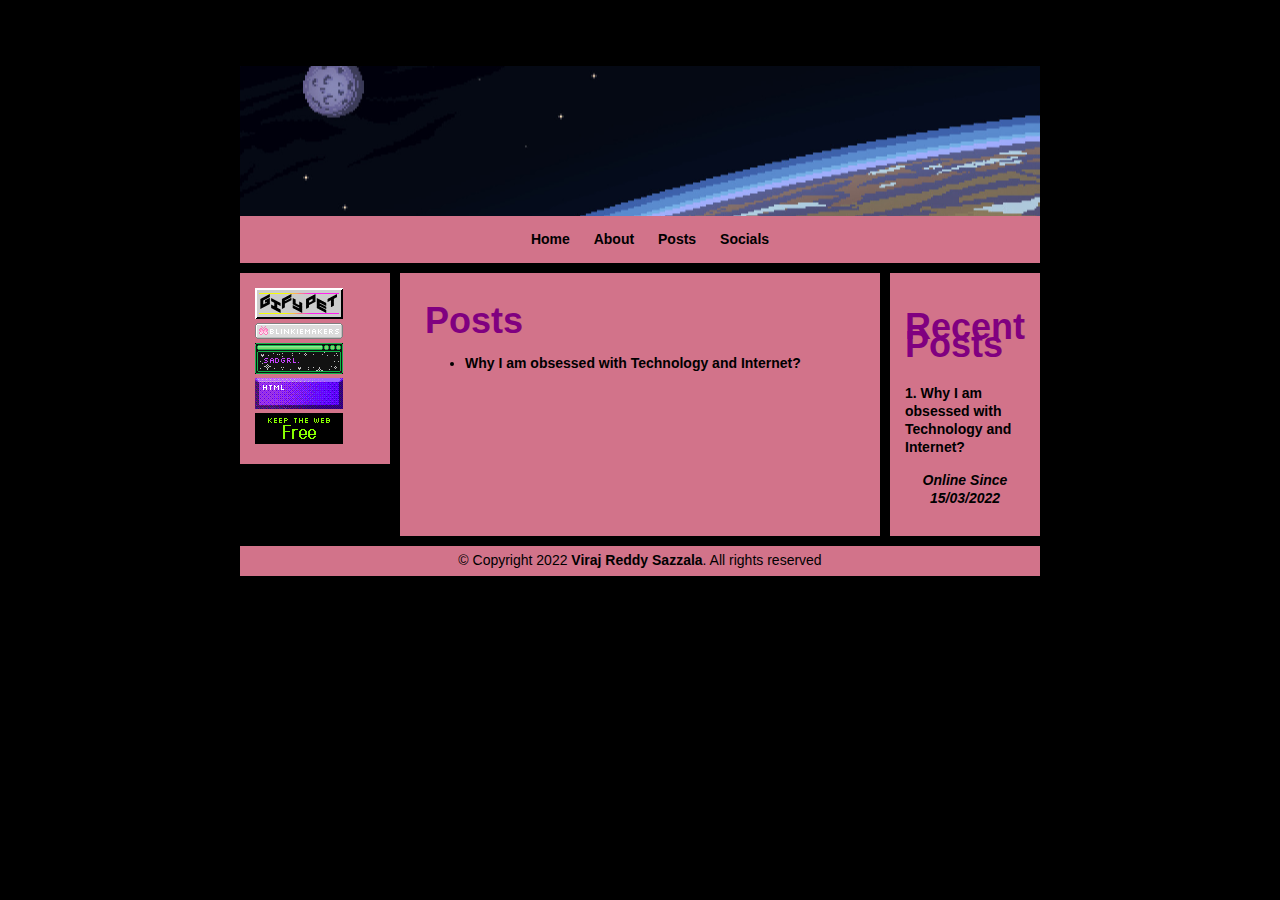
==== posts/index.html @ 2db7a769 "init" ====
<!DOCTYPE html>
<html lang="en">

<head>
    <meta charset="UTF-8">
    <meta http-equiv="X-UA-Compatible" content="IE=edge">
    <meta name="viewport" content="width=device-width, initial-scale=1.0">
    <link href="/style.css" rel="stylesheet" type="text/css" media="all">
    <link rel="icon" href="../images/cat.jpeg" type="image/x-icon">
    <title>posts</title>
</head>

<body>
    <!-- SCM Music Player https://www.scmplayer.net -->
<!-- <script type="text/javascript" src="https://www.scmplayer.net/script.js" 
data-config="{'skin':'https://static.tumblr.com/uf7d8p8/5ylmihcdv/skinlindaawn.css','volume':50,'autoplay':false,'shuffle':false,'repeat':1,'placement':'top','showplaylist':false,'playlist':[{'title':'Undertale Fallen down','url':'https://www.youtube.com/watch?v=B69GfSqEZEs&list=PLpJl5XaLHtLX-pDk4kctGxtF4nq6BIyjg&index=4'},{'title':'Undertale once upon a time','url':'https://www.youtube.com/watch?v=s7RRgF5Ve_E&list=PLpJl5XaLHtLX-pDk4kctGxtF4nq6BIyjg&index=1'},{'title':'Undertale Uwa so temperate','url':'https://www.youtube.com/watch?v=rHU4rpQUshg&list=PLpJl5XaLHtLX-pDk4kctGxtF4nq6BIyjg&index=6'},{'title':'Undertale snowdin town','url':'https://www.youtube.com/watch?v=z6LmMCuGjfA&list=PLpJl5XaLHtLX-pDk4kctGxtF4nq6BIyjg&index=22'}]}" ></script> -->
<!-- SCM Music Player script end -->
    <script>NekoType = "ace"</script>
    <h1 id=nl>
        <script src="https://webneko.net/n20171213.js"></script><a href="https://webneko.net">Neko</a>
    </h1>
    <div id="main-container">
        <div id="header-contained" style="display: block;"></div>
        <div id="navbar-contained">
            <ul class="nav">
                <li><a href="../">Home</a></li>
                <li><a href="../about/">About</a></li>
                <li><a href="../posts/">Posts</a></li>
                <li><a href="../socials/">Socials</a></li>
            </ul>
        </div>
        <div class="content-wrap flex alignment">
            <div id="left-sidebar" style="display: block;">
                <div class="sidebar-wrapper">
                    <a href="https://gifypet.neocities.org/"><img src="../images/badge.gif" alt="gifypet gif"></a>
                    <a href="https://blinkie.suppi.net/index.php"><img src="../images/blinkiemaker.gif" alt="blinkiemaker"></a>
                    <a href="https://sadgrl.online/"><img src="../images/sad-girl.gif" alt="sad-girl"></a>
                    <a href="https://learn.sadgrl.online/"><img src="../images/sad-girl-learn.gif" alt="sad girl learn"></a>
                    <a href="https://yesterweb.org/no-to-web3/"><img src="../images/roly-saynotoweb3.gif" alt="say no to web3"></a>
                </div>
            </div>
            <div id="content-container" style="flex-grow: 1;">
                <div class="wrapper">
                    <h1>Posts</h1>
                    <ul>
                        <li><a href="why-i-am-obssessed-with-tech-and-internet/">Why I am obsessed with Technology and Internet?</a></li>
                    </ul>

                </div>
            </div>
            <div id="right-sidebar" style="display: block;">
                <div class="sidebar-wrapper">
                    <h2>Recent Posts</h2>
                    <a href="">1. Why I am obsessed with Technology and Internet?</a>
                    <p style="text-align:center"><b><i>Online Since 15/03/2022</i></b></p>
                </div>
            </div>
        </div>
        <div id="footer">
            <div class="footer-wrapper">
                &#169; Copyright 2022 <a href="https://exvynai.xyz">Viraj Reddy Sazzala</a>. All rights reserved
            </div>
        </div>
    </div>
</body>

</html>
---- style.css ----
:root {
    /* These variables exist so you can make quick and simple style changes without much CSS knowledge */

    /* applies to all areas */
    --font-family: sans-serif;
    --font-size: 14px;
    --line-height: 1.3em;
    --font-color: black;
    --link-color: black;
    --link-text-decoration: none;

    /* main content (between sidebars) */
    --content-padding: 25px;
    --content-bg-color: #d2738a;

    /* header */
    --header-height: 150px;
    --header-background: url('images/header1.png');
    --header-margin-bottom: 0px;

    /* sidebar */
    --sidebar-margin: 10px;
    --sidebar-width: 150px;
    --sidebar-padding: 15px;
    --sidebar-bg-color: #d2738a;

    /* footer */
    --footer-height: 30px;
    --footer-bg-color: #d2738a;

    /* navbar */
    --navitems-alignment: center;
    --space-between-navitems: 20px;
    --navbar-margin-bottom: 10px;
    --nav-bg-color: #d2738a;

    /* container */
    --container-width: 800px;
    --container-bg-color: black;

    /* controls the gap between the content and the footer */
    --row-gap: 5px;

    /* To add scrollbars to your sidebars, just make the height a px value and change overflow to 'auto' */

    --sidebar-height: 100%;
    --sidebar-overflow: hidden;
    --background-color: black;

}

html,
body {
    margin: 0;
    padding: 0;
    background-color: var(--background-color);
    font-family: var(--font-family);
    font-size: var(--font-size);
    line-height: var(--line-height);
    color: var(--font-color);
}

body a {
    color: var(--link-color);
    font-weight: bold;
    text-decoration: var(--link-text-decoration);
}

#main-container {
    max-width: var(--container-width);
    margin: 0 auto;
    background-color: var(--container-bg-color);
}

.flex {
    display: flex;
    margin-bottom: var(--row-gap);
}

.content-wrap {
    margin-top: var(--content-margin-top);
}

#content-container {
    width: 60%;
    margin-bottom: var(--row-gap);
    background-color: var(--content-bg-color);
}

#left-sidebar {
    width: var(--sidebar-width);
    margin-right: var(--sidebar-margin);
    margin-bottom: var(--row-gap);
    height: var(--sidebar-height);
    overflow: var(--sidebar-overflow);
    background-color: var(--sidebar-bg-color);
}

#right-sidebar {
    width: var(--sidebar-width);
    margin-left: var(--sidebar-margin);
    margin-bottom: var(--row-gap);
    height: var(--sidebar-height);
    overflow: var(--sidebar-overflow);
    background-color: var(--sidebar-bg-color);
}

#header-contained {
    height: var(--header-height);
    margin-bottom: var(--header-margin-bottom);
    background-image: var(--header-background);
    background-position: center center;
}

#footer {
    height: var(--footer-height);
    text-align: center;
    color: var(--font-color);
    background-color: var(--footer-bg-color);
}

#header-full {
    display: none;
    height: var(--header-height);
    margin-bottom: var(--header-margin-bottom);
    background-image: var(--header-background);
    background-position: center center;
}

#navbar-contained {
    margin-bottom: var(--row-gap)
}

#navbar-full {
    display: none;
}

.nav {
    margin-left: 0;
    text-align: var(--navitems-alignment);
    margin-top: 0;
    margin-bottom: var(--navbar-margin-bottom);
    padding-top: 1em;
    padding-bottom: 1em;
    background-color: var(--nav-bg-color);
}

.nav li {
    display: inline-block;
    padding-right: var(--space-between-navitems);
}

.wrapper {
    padding: var(--content-padding);
    padding-top: var(--sidebar-padding);
}

.sidebar-wrapper {
    padding: var(--sidebar-padding);
    height: var(--sidebar-height);
    overflow: var(--sidebar-overflow);
}

.footer-wrapper {
    padding: 5px;
}

/* To keep your site RESPONSIVE, make sure this variable matches the width for --container-width UNLESS --container-width is 100% - if it's 100%, you'll need to manually input a breakpoint. */
@media only screen and (max-width: 800px) {
    .flex {
        flex-wrap: wrap;
    }

    #left-sidebar {
        width: 100%;
        display: block;
        order: 2;
        margin-right: 0;
        margin-bottom: 10px;
    }

    #right-sidebar {
        width: 100%;
        display: block;
        order: 3;
        margin-left: 0;
    }

    #content-container {
        width: 100%;
        display: block;
        order: 1;
        margin-bottom: 10px;
    }

}

/* manual changes */

h1, h2 {
    color: purple;
    font-size: 4vh
}
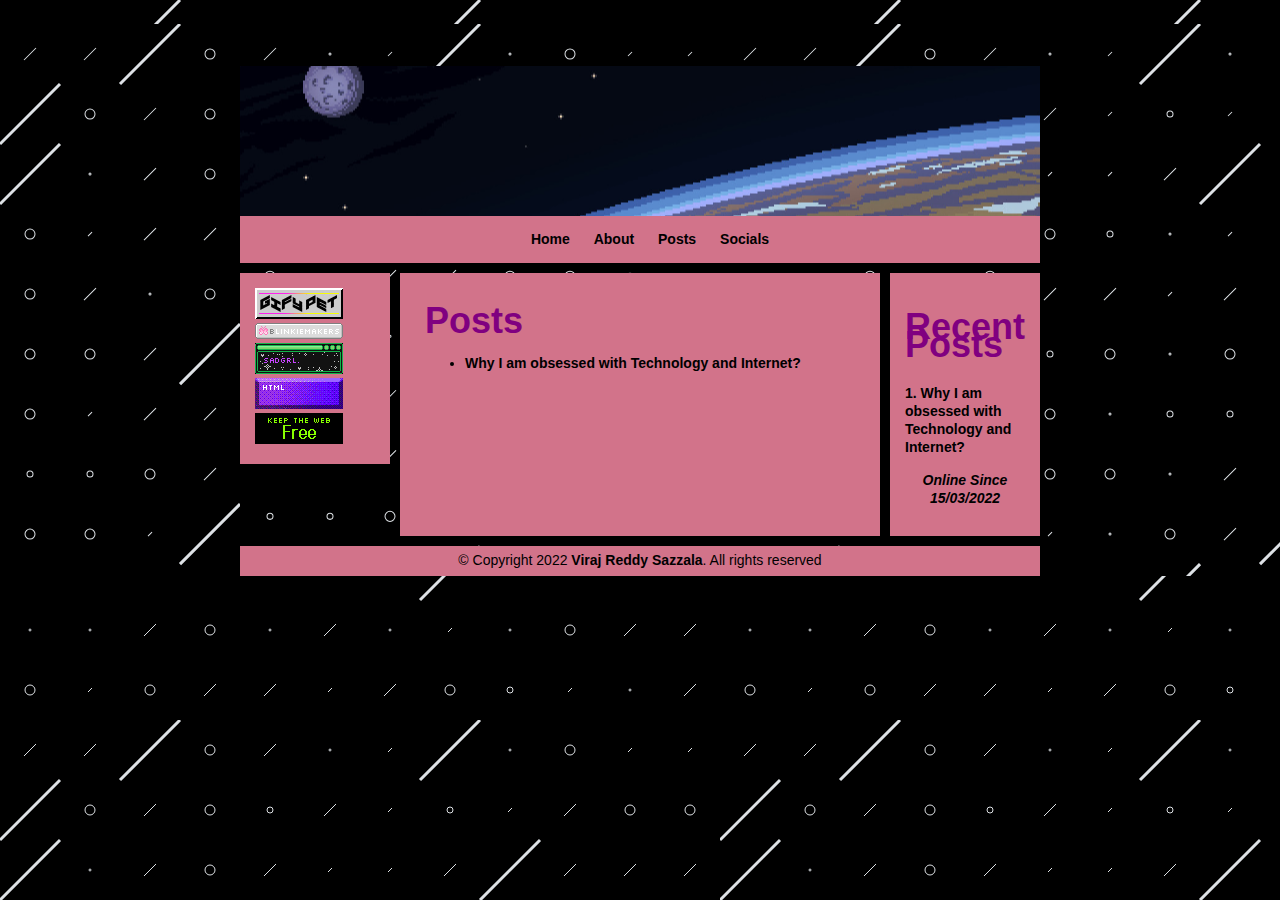
==== commit 4cb607e2: "added background image" ====
--- a/posts/index.html
+++ b/posts/index.html
@@ -7,7 +7,7 @@
     <meta name="viewport" content="width=device-width, initial-scale=1.0">
     <link href="/style.css" rel="stylesheet" type="text/css" media="all">
     <link rel="icon" href="../images/cat.jpeg" type="image/x-icon">
-    <title>posts</title>
+    <title>Posts</title>
 </head>
 
 <body>
@@ -45,7 +45,6 @@
                     <ul>
                         <li><a href="why-i-am-obssessed-with-tech-and-internet/">Why I am obsessed with Technology and Internet?</a></li>
                     </ul>
-
                 </div>
             </div>
             <div id="right-sidebar" style="display: block;">
--- a/style.css
+++ b/style.css
@@ -46,6 +46,7 @@
     --sidebar-height: 100%;
     --sidebar-overflow: hidden;
     --background-color: black;
+    --background-image: url('images/Sprinkle.svg')
 
 }
 
@@ -53,11 +54,11 @@
 body {
     margin: 0;
     padding: 0;
-    background-color: var(--background-color);
     font-family: var(--font-family);
     font-size: var(--font-size);
     line-height: var(--line-height);
     color: var(--font-color);
+    background-image: var(--background-image)
 }
 
 body a {
@@ -69,7 +70,7 @@
 #main-container {
     max-width: var(--container-width);
     margin: 0 auto;
-    background-color: var(--container-bg-color);
+    background-image: var(--background-image)
 }
 
 .flex {
